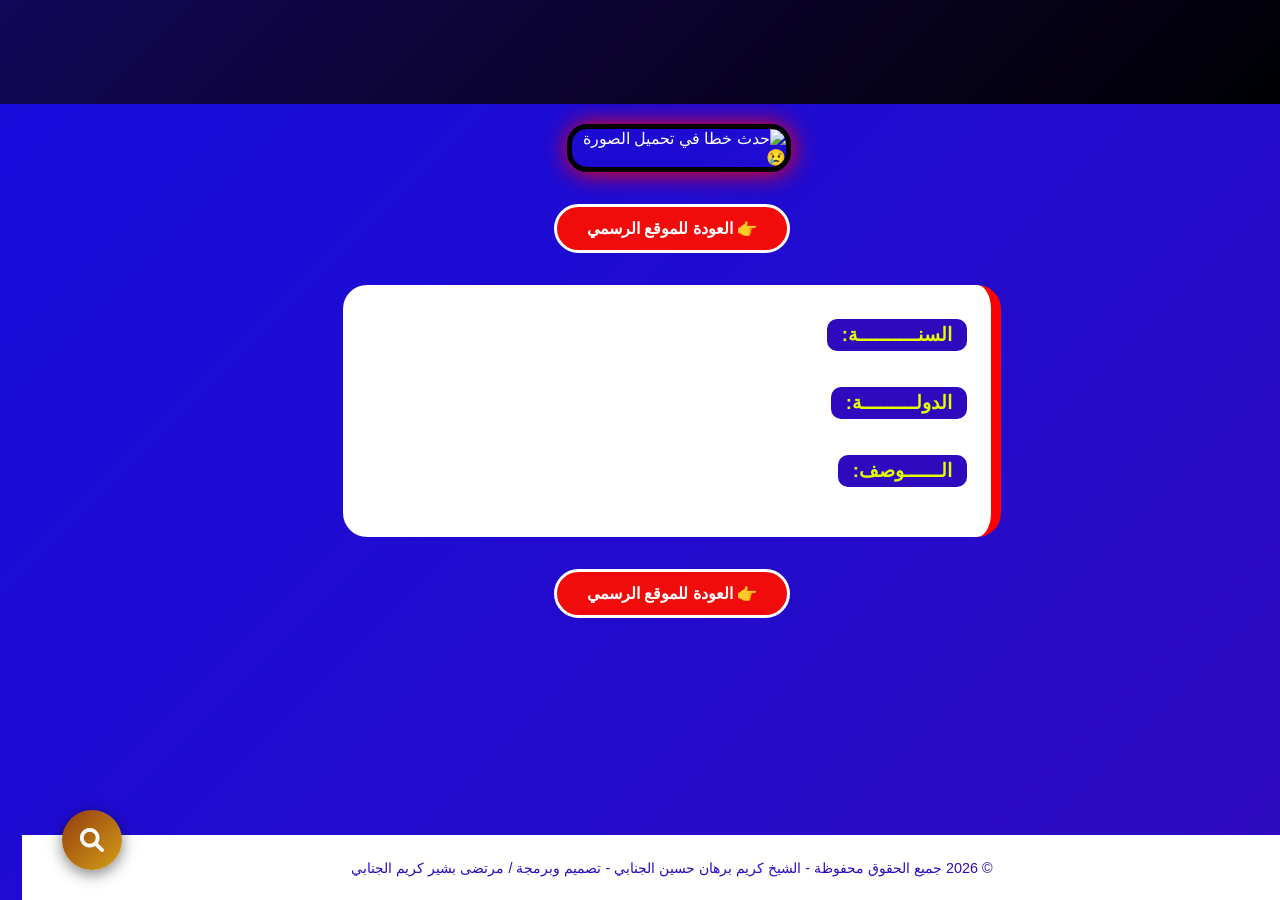
==== kbh_page2.html @ 17665200 "update" ====
<!DOCTYPE html>
<html lang="ar" dir="rtl">
<head>
    <meta charset="UTF-8">
    <meta name="viewport" content="width=device-width, initial-scale=1.0">
    <title>تفاصيل الصورة في موقع الشيخ كريم برهان الجنابي</title>
    <link rel="stylesheet" href="style.css">

    <style>
        body {
            width: 100%;
            background-color: #2e0abf; /* أزرق طوخ */
            color: white;
            font-family: 'Segoe UI', sans-serif;
            display: flex;
            flex-direction: column;
            align-items: center;
            min-height: 100vh;
            margin: 0px;
        }
        header {
        width: 100%;
        background: linear-gradient(135deg, #1104019b, #000000);
        color: rgb(255, 255, 255);
        position: sticky;
        padding: 2rem;
        top: 0;
        z-index: 1000;
        }

        .top-bar {
        display: flex;
        justify-content: space-evenly;
        align-items: center;
        flex-wrap:wrap ;
        }
        header h1 {
        margin: 0;
        font-size: 22px;
        color: #fff700;
        }

        .image-container img {
            margin-top: 20px;
            max-width: 90%;
            height: auto;
            max-height: 50vh; /* لا تتجاوز نصف طول الشاشة */
            border-radius: 20px;
            border:5px solid rgb(0, 0, 0);
            box-shadow: 1px 1px 25px rgb(255, 0, 0);
        }

        .info-box {
            background: white;
            color: #000000;
            width: 90%;
            max-width: 600px;
            padding: 1.5rem;
            border-radius: 1.5rem;
            border-right: 10px solid #ff0000;
        }
        .info-box h3 {
            background: #2e0abf;
            color: #e5ff00;
            display: inline-block;
            padding: 5px 15px;
            border-radius: 10px;
            margin: 10px 0;
        }
        .info-box p {
            margin: 1rem ;
            padding-right: 5rem;
            font-size: 1.1rem;
            text-decoration: none;
            text-align: justify;
            color: #000000;
        }
        .back-btn {
            margin: 2rem 0;
            padding: 12px 30px;
            background-color: #f20b0b;
            color: white;
            text-decoration: none;
            border:3px solid #ffffff;
            border-radius: 50px;
            font-weight: bold;
            transition: 0.3s;
        }
        .back-btn:hover { 
            background-color: #ffffff; 
            color: #2e0abf; 
        }
        footer { 
            width: 100%;
            margin: 0px;
            margin-top: auto; 
            font-size: 0.9rem; 
            color: #2e0abf;
            background-color: #ffffff;
            text-align: center;
        }
    
    </style>
</head>
<body>
<header>

  <div class="top-bar">
    <h2  id="item-title-display" style="color: rgb(255, 255, 0); text-align: center; "></h2>
  </div>

</header>

    <div class="image-container">
        <img id="main-img" src="" alt="حدث خطا في تحميل الصورة 😢">   
    
    </div>


    <a href="index.html" class="back-btn">👉 العودة للموقع الرسمي</a>

    <div class="info-box">
        <h3>السنــــــــــة:</h3> <p id="item-year"></p>
        <h3>الدولـــــــــة:</h3> <p id="item-country"></p>
        <h3>الــــــوصف:</h3> <p id="item-desc"></p>
    </div>

    <a href="index.html" class="back-btn">👉 العودة للموقع الرسمي</a>

    <footer>
  <p>© 2026  جميع الحقوق محفوظة - الشيخ كريم برهان حسين الجنابي -  تصميم وبرمجة / مرتضى بشير كريم الجنابي</p>
    </footer>
    <div class="search-wrapper">
    <div id="searchBox" class="search-box">
        <input type="text" id="searchInput" style="color: #943a0d;" placeholder="اكتب للبحث..." onkeypress="handleSearch(event)">
        <button onclick="executeSearch()" style="background: #943a0d; color: white; border: none; padding: 5px 10px; border-radius: 5px; cursor: pointer;">بحث</button>
    </div>
    <div class="search-floating-btn" onclick="toggleSearch()">
        <i class="fa fa-search"></i>
    </div>
</div>
<link rel="stylesheet" href="https://cdnjs.cloudflare.com/ajax/libs/font-awesome/6.0.0/css/all.min.css">
<script src="js.js"></script>
</body>

</html>
---- style.css ----
body {
      margin: 0;
      font-family: 'Segoe UI', Tahoma, Geneva, Verdana, sans-serif ;
      background: linear-gradient(135deg, #0d0de7ca, #2e0abf);
      overflow-x: hidden;
    }
    html {
    scroll-behavior: smooth;
    }

    /* تنسيق الهيدر بالكامل */
.main-header {
    background: linear-gradient(180deg, #1e00968c 0%, #000000 100%); /* تدرج أزرق ملكي */
    box-shadow: 0 4px 15px rgba(0, 0, 0, 0.3);
    position: sticky; /* يجعله مثبتاً بالأعلى عند التمرير */
    top: 0;
    z-index: 1000;
    border-bottom: 3px solid #943a0d; /* خط ذهبي رفيع لإضافة فخامة */
}

.header-container {
    max-width: 1200px;
    margin: 0 auto;
    display: flex;
    flex-direction: column; /* جعل العناصر فوق بعضها (الاسم ثم الروابط) */
    align-items: center;    /* توسيط كل شيء */
}
/* سيتم تطبيق الإزاحة على أي عنصر يتم الانتقال إليه عبر رابط داخلي */
[id] {
    scroll-margin-top: 140px;
}

/* في حالة الموبايل، بما أن الهيدر قد يتغير ارتفاعه */
@media (max-width: 768px) {
    [id] {
        scroll-margin-top: 110px; /* قيمة تقديرية لارتفاع الهيدر في الموبايل */
    }
}
/* تنسيق اسم الشيخ */
.name-brand h1 {
    color: #ffffff;
    margin: 0;
    font-size: 2.2rem; /* حجم كبير وواضح */
    font-weight: bold;
    text-shadow: 3px 4px 2px rgb(255, 0, 0); /* ظل للنص لزيادة الوضوح */
    letter-spacing: 1px;
}

/* تنسيق شريط الانتقالات */
.navbar {
    display: flex;
    justify-content: center;
    text-align: center;
    gap: 15px;
    margin: 1rem;
    padding: 1px;
}

.navbar a {
    color: #eeff00; /* لون أصفر ذهبي */
    text-decoration: none;
    font-size: 1.05rem;
    font-weight: 500;
    padding: 5px 10px;
    border-radius: 15px;
    background: linear-gradient(135deg, #0d0de7ca, #1a8c7f);
    transition: all 0.3s ease;
}

/* تأثير عند تمرير الماوس فوق الروابط */
.navbar a:hover {
    background-color: rgb(255, 255, 255); /* خلفية بيضاء خفيفة */
    color: #ff0000; /* يتغير اللون للأصفر الذهبي */
    transform: translateY(-2px);
}

/* استجابة الموبايل */
@media (max-width: 768px) {
    .name-brand h1 {
        font-size: 1.6rem;
    }
    .navbar a {
        font-size: 0.9rem;
        padding: 5px 10px;
    }
}

    .hero {
      background-position: center;
      background-size: cover;
      background-repeat: repeat;
      height: 100%;
      width: 100%;
    }
    
    .hero img {
    width: 100%;
    height: 100%;
    display: block;
    }

    .container {
      padding: 30px 20px;
      max-width: 1100px;
      margin: auto;
    }
     
    

/* حركة الشريط */
@keyframes scroll {
    0% { transform: translateX(0); }
    100% { transform: translateX(-50%); } /* سيتم مضاعفة العناصر في JS */
}
/* توقف الحركة عند مرور الماوس */
.carousel-track:hover {
    animation-play-state: paused;
}
  
  /*  card_count */
.carousel-container {
    width: 100%;
    overflow: hidden;
    background: linear-gradient(135deg, #01010fca, #2e0abf);

}
.carousel-track {
    display: flex;
    width: max-content;
    animation: scroll 20s linear infinite; /* تحريك مستمر */
}
.card_count {
    margin: 10px;
    border: 3px solid #ddd;
    border-radius: 1rem;
    text-align: center;
    text-decoration: none; 
    color: rgb(255, 255, 0);
    width: 12rem; /* عرض ثابت يتناسب مع الموبايل والكمبيوتر */
    box-shadow: 0 4px 10px rgb(224, 0, 0);
    transition: transform 0.3s ease;
}

.card_count:hover {
    transform: translateY(-10px);
    border-color: #c2d400;
    box-shadow: 0 8px 16px rgba(0,0,0,0.2);
}

.card_count img {
    margin: 10px;
    width: 150px;
    height: 150px;
    text-align: center;
    object-fit: cover;
    border-radius: 50%; /* جعل الصور دائرية أجمل للمعرض */
}

.card_count p {
    text-decoration: none;
    font-weight: bold;
    font-size: 1.1em;
}



    /*   cards    */

    .cards {
      display: grid;
      grid-template-columns: repeat(auto-fit, minmax(260px, 1fr));
      gap: 20px;
    }

    /*   card    */

    .card {
      background: white;
      padding: 15px;
      text-decoration: none;
      border-radius: 12px;
      box-shadow: 0 4px 10px rgba(0,0,0,0.1);
      transition: transform 0.3s;

    }
    
    .card:hover {
      transform: translateY(-5px);
    }

    .card img {
    width: 100%;
    height: 200px;
    object-fit: cover;
    border-radius: 4px;
    }

    .card_title {
      margin: 10px;
      background: linear-gradient(135deg, #0d0de7ca, #943a0d);
      color: #ffffff;
      text-align: center;
      padding: 20px;
      border-radius: 12px;
      box-shadow: 0 4px 10px rgba(0,0,0,0.1);
      transition: transform 0.3s;
    }
    .card h3 {
      margin-top: 0;
      color: #1e90ff;
    }

    .pdf-link {
      display: inline-block;
      margin-top: 10px;
      padding: 8px 14px;
      background: #1e90ff;
      color: rgb(255, 255, 255);
      border-radius: 6px;
      text-decoration: none;
      font-size: 14px;
    }

    .pdf-link:hover {
      background: #0a3d62;
    }

    /*   nashd    */

    .card_nashd {
      background: white;
      padding: 20px;
      border-radius: 12px;
      box-shadow: 0 4px 10px rgba(0,0,0,0.1);
      transition: transform 0.3s;
    }
      .card_nashd:hover {
      transform: translateY(-5px);
    }
    .card_nashd h3 {
      margin-top: 0;
      color: rgb(26, 140, 127);
    }
        .card_nashd p {
      text-align: justify;
    }

    .card_title_nashd {
      background: linear-gradient(135deg, #0d0de7ca, #1a8c7f);
      color: #f0f0f0;
      text-align: center;
      padding: 20px;
      border-radius: 12px;
      box-shadow: 0 4px 10px rgba(0,0,0,0.1);
      transition: transform 0.3s;
    }
    .nashd-link {
      display: inline-block;
      margin-top: auto;
      padding: 8px 14px;
      background: rgb(26, 140, 127);
      color: rgb(255, 255, 255);
      border-radius: 6px;
      text-decoration: none;
      font-size: 14px;
    }
    .nashd-link:hover {
      background: rgb(12, 65, 59);
    }

    /*   tahkem    */

    .card_tahkem {
      background: white;
      padding: 20px;
      border-radius: 12px;
      box-shadow: 0 4px 10px rgba(0,0,0,0.1);
      transition: transform 0.3s;
    }
      .card_tahkem:hover {
      transform: translateY(-5px);
    }
    .card_tahkem h3 {
      margin-top: 0;
      color: rgb(155, 47, 47);
    }
    .card_tahkem p {
      text-align: justify;
    }

    .card_title_tahkem {
      background: linear-gradient(135deg, #0d0de7ca, #9b2f2f);
      color: #f0f0f0;
      text-align: center;
      padding: 20px;
      border-radius: 12px;
      box-shadow: 0 4px 10px rgba(0,0,0,0.1);
      transition: transform 0.3s;
    }
    .tahkem-link {
      display: inline-block;
      margin-top: auto;
      padding: 8px 14px;
      background: rgb(155, 47, 47);
      color: rgb(255, 255, 255);
      border-radius: 6px;
      text-decoration: none;
      font-size: 14px;
    }
    .tahkem-link:hover {
      background: rgb(72, 25, 25);
    }

    /*   ahdeth    */

    .card_ahdeth {
      background: white;
      padding: 20px;
      border-radius: 12px;
      box-shadow: 0 4px 10px rgba(0,0,0,0.1);
      transition: transform 0.3s;
    }
      .card_ahdeth:hover {
      transform: translateY(-5px);
    }
    .card_ahdeth h3 {
      margin-top: 0;
      color: #ff1e1e;
    }
    .card_ahdeth p {
      text-align: justify;
    }
    .card_title_ahdeth {
      background: linear-gradient(135deg, #0d0de7ca, #ff1e1e);
      color: #ffffff;
      text-align: center;
      padding: 20px;
      border-radius: 12px;
      box-shadow: 0 4px 10px rgba(0,0,0,0.1);
      transition: transform 0.3s;
    }
    .ahdeth-link {
      display: inline-block;
      margin-top: auto;
      padding: 8px 14px;
      background: #ff1e1e;
      color: rgb(255, 255, 255);
      border-radius: 6px;
      text-decoration: none;
      font-size: 14px;
    }
    .ahdeth-link:hover {
      background: #7b1313;

    }
    

    /*  tawasil  */

    .card_tawasil_title {
      background: linear-gradient(135deg, #0d0de7, #000000);
      color: #ffffff;
      text-align: center;
      padding: 20px;
      border-radius: 12px;
      box-shadow: 0 4px 10px rgba(0,0,0,0.1);
      transition: transform 0.3s;
    }
    
.card_tawasil {
    max-width: 800px;
    margin: 0 auto;
    background: linear-gradient(145deg, #1a1a1a, #000000); /* تدرج أسود فخم */
    color: #ffffff;
    padding: 30px;
    border-radius: 20px;
    box-shadow: 0 15px 35px rgba(0,0,0,0.5); /* ظل عميق */
    border: 1px solid rgba(227, 17, 17, 0.1);
}

/* تنسيق كل سطر تواصل */
.contact_item {
    display: flex;
    justify-content: space-between; /* النص يمين والزر يسار */
    align-items: center;
    padding: 15px 0;
    border-bottom: 1px solid rgba(255, 255, 255, 0.1);
    transition: 0.3s;
}

.contact_item:last-child {
    border-bottom: none;
}

.contact_item:hover {
    background: rgba(255, 255, 255, 0.05);
    padding-right: 10px; /* حركة بسيطة عند التمرير */
}

.contact_item h3 {
    margin: 0;
    font-size: 1.1rem;
    font-weight: 500;
    color: #e0e0e0;
}

/* تنسيق الزر (الذي كان pdf-link) ليكون مميزاً */
.pdf-link {
    background: linear-gradient(45deg, #00bcd4, #2e0abf);
    color: white;
    text-decoration: none;
    padding: 8px 20px;
    border-radius: 50px;
    font-size: 0.9rem;
    font-weight: bold;
    transition: all 0.3s ease;
    box-shadow: 0 4px 15px rgba(0, 188, 212, 0.3);
    white-space: nowrap; /* منع انقسام النص */
}

.pdf-link:hover {
    transform: scale(1.1);
    box-shadow: 0 6px 20px rgba(0, 188, 212, 0.5);
    filter: brightness(1.2);
}

/* تأثير الاستجابة للموبايل */
@media (max-width: 600px) {
    .contact_item {
        flex-direction: column; /* تحويل العناصر فوق بعضها في الشاشات الصغيرة */
        gap: 10px;
        text-align: center;
    }
    .contact_item h3 {
        text-align: center;
    }
}

    /*   footer    */

    footer {
      background: #ffffff;
      color: rgb(12, 24, 251);
      text-align: center;
      margin-top: 5px;
      padding:10px;
      width: auto;
    }

    .search-wrapper {
    position: fixed;
    bottom: 30px;
    left: 30px;
    z-index: 9999; /* رقم عالي جداً لضمان الظهور فوق كل شيء */
    display: flex;
    flex-direction: column;
    align-items: flex-start;
    gap: 10px;
}

.search-floating-btn {
    background: linear-gradient(135deg, #943a0d, #d4a017);
    color: white;
    width: 60px;
    height: 60px;
    border-radius: 50%;
    display: flex;
    justify-content: center;
    align-items: center;
    cursor: pointer;
    box-shadow: 0 4px 15px rgba(0,0,0,0.5);
    font-size: 24px;
}

.search-box {
    display: none; /* مخفي */
    background: white;
    padding: 10px;
    border-radius: 10px;
    box-shadow: 0 4px 15px rgba(0,0,0,0.3);
    border: 2px solid #943a0d;
    flex-direction: row;
    gap: 5px;
}

.search-box input {
    border: 1px solid #ccc;
    outline: none;
    padding: 8px;
    direction: rtl;
    width: 150px;
    border-radius: 5px;
}
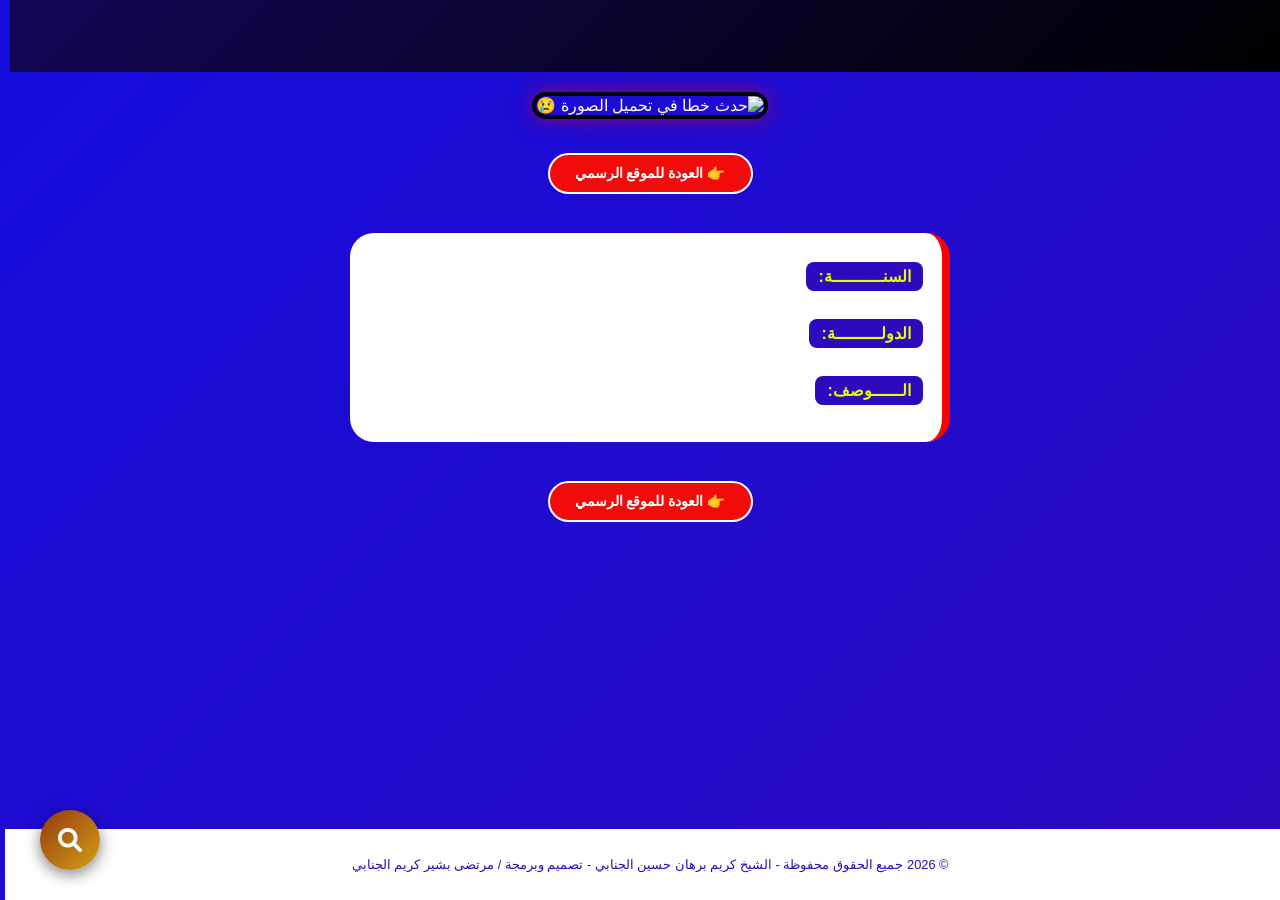
==== commit c5021394: "update" ====
--- a/kbh_page2.html
+++ b/kbh_page2.html
@@ -8,98 +8,114 @@
 
     <style>
         body {
-            width: 100%;
-            background-color: #2e0abf; /* أزرق طوخ */
-            color: white;
-            font-family: 'Segoe UI', sans-serif;
-            display: flex;
-            flex-direction: column;
-            align-items: center;
-            min-height: 100vh;
-            margin: 0px;
+width: 100%;
+        background-color: #2e0abf;
+        color: white;
+        font-family: 'Segoe UI', sans-serif;
+        display: flex;
+        flex-direction: column;
+        align-items: center;
+        min-height: 100vh;
+        margin: 0;
+        overflow-x: hidden; /* يمنع التزحلق الجانبي في الموبايل */
         }
         header {
-        width: 100%;
+width: 100%;
         background: linear-gradient(135deg, #1104019b, #000000);
-        color: rgb(255, 255, 255);
+        color: white;
         position: sticky;
-        padding: 2rem;
+        padding: 1rem 0; /* تقليل البادينج العلوي */
         top: 0;
         z-index: 1000;
         }
 
         .top-bar {
-        display: flex;
-        justify-content: space-evenly;
+display: flex;
+        justify-content: center;
         align-items: center;
-        flex-wrap:wrap ;
+        padding: 0 10px;
         }
         header h1 {
-        margin: 0;
-        font-size: 22px;
+margin: 0;
+        font-size: 1.2rem;
         color: #fff700;
+        text-align: center;
         }
-
+.image-container {
+        width: 100%;
+        display: flex;
+        justify-content: center;
+        padding: 10px;
+    }
         .image-container img {
-            margin-top: 20px;
-            max-width: 90%;
-            height: auto;
-            max-height: 50vh; /* لا تتجاوز نصف طول الشاشة */
-            border-radius: 20px;
-            border:5px solid rgb(0, 0, 0);
-            box-shadow: 1px 1px 25px rgb(255, 0, 0);
+    margin-top: 10px;
+        max-width: 95%; /* تكبير الصورة قليلاً للموبايل */
+        height: auto;
+        max-height: 60vh; 
+        border-radius: 15px;
+        border: 4px solid rgb(0, 0, 0);
+        box-shadow: 0px 0px 20px rgba(255, 0, 0, 0.5);
         }
 
         .info-box {
-            background: white;
-            color: #000000;
-            width: 90%;
-            max-width: 600px;
-            padding: 1.5rem;
-            border-radius: 1.5rem;
-            border-right: 10px solid #ff0000;
+background: white;
+        color: #000000;
+        width: 90%;
+        max-width: 600px;
+        padding: 1.2rem;
+        border-radius: 1.5rem;
+        border-right: 8px solid #ff0000;
+        box-sizing: border-box; /* لضمان حساب المقاسات بشكل صحيح */
+        margin: 15px 0;
         }
         .info-box h3 {
-            background: #2e0abf;
-            color: #e5ff00;
-            display: inline-block;
-            padding: 5px 15px;
-            border-radius: 10px;
-            margin: 10px 0;
+ background: #2e0abf;
+        color: #e5ff00;
+        display: inline-block;
+        padding: 5px 12px;
+        border-radius: 8px;
+        margin: 10px 0;
+        font-size: 1rem;
         }
         .info-box p {
-            margin: 1rem ;
-            padding-right: 5rem;
-            font-size: 1.1rem;
-            text-decoration: none;
-            text-align: justify;
-            color: #000000;
+margin: 0.5rem 0;
+        padding-right: 10px; /* تقليل المسافة هنا ضروري للموبايل */
+        font-size: 1rem;
+        text-align: justify;
+        color: #000000;
+        line-height: 1.6;
         }
         .back-btn {
-            margin: 2rem 0;
-            padding: 12px 30px;
-            background-color: #f20b0b;
-            color: white;
-            text-decoration: none;
-            border:3px solid #ffffff;
-            border-radius: 50px;
-            font-weight: bold;
-            transition: 0.3s;
+  margin: 1.5rem 0;
+        padding: 10px 25px;
+        background-color: #f20b0b;
+        color: white;
+        text-decoration: none;
+        border: 2px solid #ffffff;
+        border-radius: 50px;
+        font-weight: bold;
+        font-size: 0.9rem;
+        transition: 0.3s;
         }
         .back-btn:hover { 
             background-color: #ffffff; 
             color: #2e0abf; 
         }
         footer { 
-            width: 100%;
-            margin: 0px;
-            margin-top: auto; 
-            font-size: 0.9rem; 
-            color: #2e0abf;
-            background-color: #ffffff;
-            text-align: center;
+ width: 100%;
+        padding: 15px 5px;
+        margin-top: auto; 
+        font-size: 0.8rem; 
+        color: #2e0abf;
+        background-color: #ffffff;
+        text-align: center;
         }
-    
+    /* تعديلات خاصة للموبايل فقط */
+    @media (max-width: 600px) {
+        header h1 { font-size: 1rem; }
+        .info-box { width: 95%; }
+        .info-box p { padding-right: 5px; } /* إلغاء الـ 5rem اللي كانت مخربة التصميم */
+        .back-btn { width: 80%; text-align: center; }
     </style>
 </head>
 <body>
--- a/style.css
+++ b/style.css
@@ -123,14 +123,17 @@
     width: 100%;
     overflow: hidden;
     background: linear-gradient(135deg, #01010fca, #2e0abf);
-
+    direction: ltr; /* لتسهيل حسابات الاتجاه يمين/يسار */
 }
 .carousel-track {
     display: flex;
     width: max-content;
-    animation: scroll 20s linear infinite; /* تحريك مستمر */
+
+    
+    animation: scroll 70s linear infinite; /* تحريك مستمر */
 }
 .card_count {
+    flex-shrink: 0;
     margin: 10px;
     border: 3px solid #ddd;
     border-radius: 1rem;
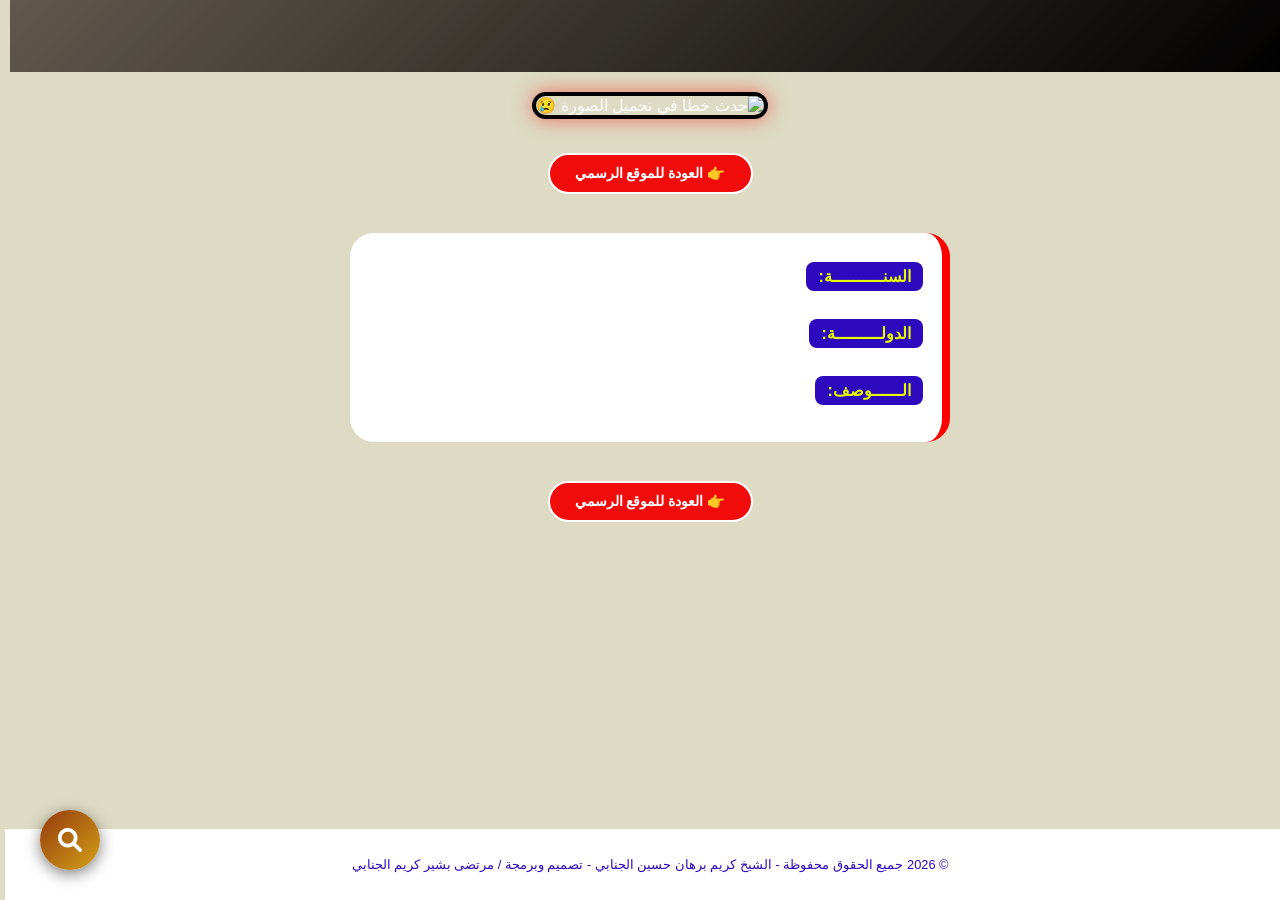
==== commit 7d96fab4: "update" ====
--- a/kbh_page2.html
+++ b/kbh_page2.html
@@ -9,7 +9,7 @@
     <style>
         body {
 width: 100%;
-        background-color: #2e0abf;
+        background-color: #dddbc3;
         color: white;
         font-family: 'Segoe UI', sans-serif;
         display: flex;
@@ -116,7 +116,8 @@
         .info-box { width: 95%; }
         .info-box p { padding-right: 5px; } /* إلغاء الـ 5rem اللي كانت مخربة التصميم */
         .back-btn { width: 80%; text-align: center; }
-    </style>
+    }
+        </style>
 </head>
 <body>
 <header>
--- a/style.css
+++ b/style.css
@@ -2,7 +2,7 @@
     body {
       margin: 0;
       font-family: 'Segoe UI', Tahoma, Geneva, Verdana, sans-serif ;
-      background: linear-gradient(135deg, #0d0de7ca, #2e0abf);
+      background: #dddbc3;
       overflow-x: hidden;
     }
     html {
@@ -11,7 +11,7 @@
 
     /* تنسيق الهيدر بالكامل */
 .main-header {
-    background: linear-gradient(180deg, #1e00968c 0%, #000000 100%); /* تدرج أزرق ملكي */
+    background: linear-gradient(180deg, #1e009600 0%, #000000 100%); /* تدرج أزرق ملكي */
     box-shadow: 0 4px 15px rgba(0, 0, 0, 0.3);
     position: sticky; /* يجعله مثبتاً بالأعلى عند التمرير */
     top: 0;
@@ -95,17 +95,50 @@
     }
     
     .hero img {
+    max-width: 100%;
+    height: auto;
+    display: block;
+    }
+/* تأكد أن الصور لا تخرج عن إطار الشاشة أبداً */
+img {
+    max-width: 100%;
+    height: auto;
+}
+
+/* تعديل الحاويات لتكون مرنة */
+.container {
     width: 100%;
-    height: 100%;
-    display: block;
-    }
-
-    .container {
-      padding: 30px 20px;
-      max-width: 1100px;
-      margin: auto;
-    }
-     
+    box-sizing: border-box; /* لضمان أن البادينج لا يزيد من عرض العنصر */
+    padding: 15px; /* تقليل الحواف في الموبايل */
+}
+
+/* تعديل الهيدر ليناسب الشاشات الصغيرة */
+@media (max-width: 768px) {
+    .header-container {
+        width: 100%;
+        padding: 10px;
+    }
+    
+    .navbar {
+        flex-wrap: wrap; /* لجعل الأزرار تنزل تحت بعضها إذا ضاقت الشاشة */
+        gap: 8px;
+        justify-content: center;
+    }
+
+    .navbar a {
+        font-size: 0.85rem;
+        padding: 8px 12px; /* تكبير منطقة الضغط للإصبع */
+    }
+
+    /* جعل الكروت تأخذ عرضاً مناسباً في الموبايل */
+    .cards {
+        grid-template-columns: 1fr; /* كارت واحد في كل سطر للموبايل */
+    }
+    
+    .card_count {
+        width: 10rem; /* تصغير الكروت الدوارة قليلاً */
+    }
+}
     
 
 /* حركة الشريط */
@@ -122,7 +155,7 @@
 .carousel-container {
     width: 100%;
     overflow: hidden;
-    background: linear-gradient(135deg, #01010fca, #2e0abf);
+    background: #dddbc3;
     direction: ltr; /* لتسهيل حسابات الاتجاه يمين/يسار */
 }
 .carousel-track {
@@ -137,9 +170,10 @@
     margin: 10px;
     border: 3px solid #ddd;
     border-radius: 1rem;
+    background: linear-gradient(135deg, #0d0de7ca, #1a8c7f);
     text-align: center;
     text-decoration: none; 
-    color: rgb(255, 255, 0);
+    color: rgb(255, 255, 255);
     width: 12rem; /* عرض ثابت يتناسب مع الموبايل والكمبيوتر */
     box-shadow: 0 4px 10px rgb(224, 0, 0);
     transition: transform 0.3s ease;
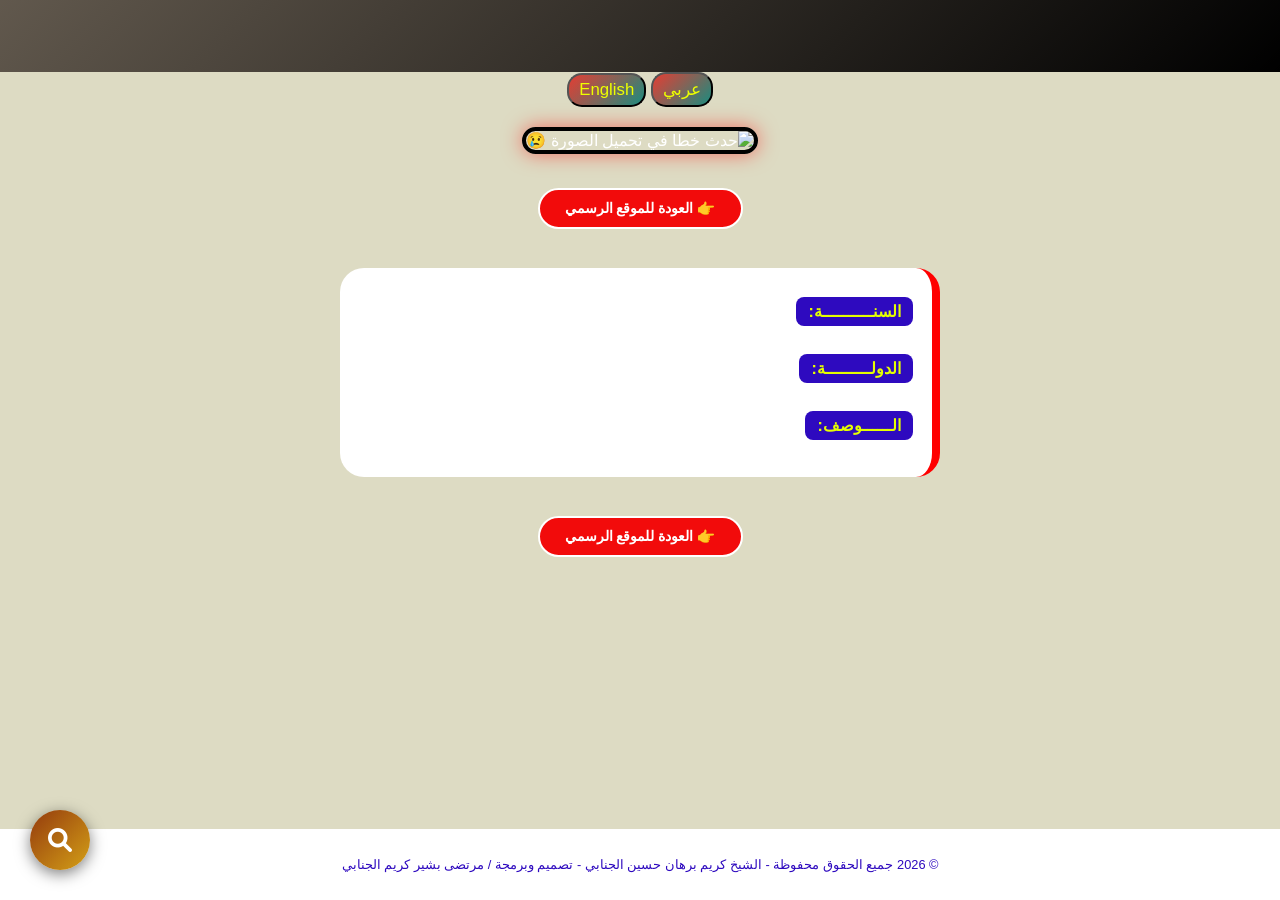
==== commit 701c8a49: "updet" ====
--- a/kbh_page2.html
+++ b/kbh_page2.html
@@ -30,7 +30,7 @@
         }
 
         .top-bar {
-display: flex;
+        display: flex;
         justify-content: center;
         align-items: center;
         padding: 0 10px;
@@ -127,6 +127,10 @@
   </div>
 
 </header>
+<div class="lang-switch">
+  <button onclick="setLang('ar')" class="lang-btn">عربي</button>
+  <button onclick="setLang('en')" class="lang-btn">English</button>
+</div>
 
     <div class="image-container">
         <img id="main-img" src="" alt="حدث خطا في تحميل الصورة 😢">   
@@ -158,6 +162,36 @@
 </div>
 <link rel="stylesheet" href="https://cdnjs.cloudflare.com/ajax/libs/font-awesome/6.0.0/css/all.min.css">
 <script src="js.js"></script>
+<!-- Google Translate Hidden -->
+<div id="google_translate_element" style="display:none;"></div>
+<script>
+function setLang(lang) {
+  const waitForTranslate = setInterval(() => {
+    const select = document.querySelector(".goog-te-combo");
+
+    if (select) {
+      clearInterval(waitForTranslate);
+
+      select.value = lang;
+      select.dispatchEvent(new Event("change"));
+
+      document.documentElement.lang = lang;
+      document.documentElement.dir = lang === "ar" ? "rtl" : "ltr";
+    }
+  }, 300);
+}
+
+function googleTranslateElementInit() {
+  new google.translate.TranslateElement({
+    pageLanguage: 'ar',
+    includedLanguages: 'ar,en',
+    autoDisplay: false
+  }, 'google_translate_element');
+}
+</script>
+
+<script src="https://translate.google.com/translate_a/element.js?cb=googleTranslateElementInit"></script>
+
 </body>
 
 </html>
--- a/style.css
+++ b/style.css
@@ -1,27 +1,61 @@
 
+    * {
+    box-sizing: border-box;
+}
     body {
       margin: 0;
+      padding: 0;
       font-family: 'Segoe UI', Tahoma, Geneva, Verdana, sans-serif ;
       background: #dddbc3;
       overflow-x: hidden;
+      width: 100%;
+    position: relative;
     }
     html {
+      margin: 0;
+      padding: 0;
+      width: 100%;
     scroll-behavior: smooth;
     }
 
-    /* تنسيق الهيدر بالكامل */
+  
+.lang-btn {
+  z-index: 9999;
+  cursor: pointer;
+  color: #eeff00; /* لون أصفر ذهبي */
+    text-decoration: none;
+    font-size: 1.05rem;
+    font-weight: 500;
+    padding: 5px 10px;
+    border-radius: 15px;
+    background: linear-gradient(135deg, #e7140dca, #1a8c7f);
+    transition: all 0.3s ease;
+}
+.lang-btn:hover {
+    color: #ff0000; /* يتغير اللون للأصفر الذهبي */
+    transform: translateY(-2px);
+}
+  /* تنسيق الهيدر بالكامل */
 .main-header {
-    background: linear-gradient(180deg, #1e009600 0%, #000000 100%); /* تدرج أزرق ملكي */
+      background: linear-gradient(135deg, #0d0de7ae, #943a0d);
     box-shadow: 0 4px 15px rgba(0, 0, 0, 0.3);
     position: sticky; /* يجعله مثبتاً بالأعلى عند التمرير */
+    position:-webkit-sticky; /* مهم لبعض أجهزة الموبايل */
     top: 0;
     z-index: 1000;
     border-bottom: 3px solid #943a0d; /* خط ذهبي رفيع لإضافة فخامة */
 }
-
+/* هذا يتفعل عند التثبيت */
+.main-header.fixed {
+    position: fixed;
+    top: 0;
+    left: 0;
+    width: 100%;
+}
 .header-container {
-    max-width: 1200px;
+    max-width: 100%;
     margin: 0 auto;
+    overflow: visible;
     display: flex;
     flex-direction: column; /* جعل العناصر فوق بعضها (الاسم ثم الروابط) */
     align-items: center;    /* توسيط كل شيء */
@@ -31,21 +65,6 @@
     scroll-margin-top: 140px;
 }
 
-/* في حالة الموبايل، بما أن الهيدر قد يتغير ارتفاعه */
-@media (max-width: 768px) {
-    [id] {
-        scroll-margin-top: 110px; /* قيمة تقديرية لارتفاع الهيدر في الموبايل */
-    }
-}
-/* تنسيق اسم الشيخ */
-.name-brand h1 {
-    color: #ffffff;
-    margin: 0;
-    font-size: 2.2rem; /* حجم كبير وواضح */
-    font-weight: bold;
-    text-shadow: 3px 4px 2px rgb(255, 0, 0); /* ظل للنص لزيادة الوضوح */
-    letter-spacing: 1px;
-}
 
 /* تنسيق شريط الانتقالات */
 .navbar {
@@ -64,39 +83,29 @@
     font-weight: 500;
     padding: 5px 10px;
     border-radius: 15px;
-    background: linear-gradient(135deg, #0d0de7ca, #1a8c7f);
+    background: linear-gradient(135deg, #e7140dca, #1a8c7f);
     transition: all 0.3s ease;
 }
 
 /* تأثير عند تمرير الماوس فوق الروابط */
 .navbar a:hover {
-    background-color: rgb(255, 255, 255); /* خلفية بيضاء خفيفة */
     color: #ff0000; /* يتغير اللون للأصفر الذهبي */
     transform: translateY(-2px);
 }
 
-/* استجابة الموبايل */
-@media (max-width: 768px) {
-    .name-brand h1 {
-        font-size: 1.6rem;
-    }
-    .navbar a {
-        font-size: 0.9rem;
-        padding: 5px 10px;
-    }
-}
+
 
     .hero {
       background-position: center;
       background-size: cover;
       background-repeat: repeat;
-      height: 100%;
+      height: auto;
       width: 100%;
+      display: contents;
+      max-width: 100%;
     }
     
     .hero img {
-    max-width: 100%;
-    height: auto;
     display: block;
     }
 /* تأكد أن الصور لا تخرج عن إطار الشاشة أبداً */
@@ -107,60 +116,99 @@
 
 /* تعديل الحاويات لتكون مرنة */
 .container {
-    width: 100%;
+    padding: 20px;
+    max-width: 100%;
+    margin: auto;
+    overflow: hidden;
     box-sizing: border-box; /* لضمان أن البادينج لا يزيد من عرض العنصر */
-    padding: 15px; /* تقليل الحواف في الموبايل */
-}
-
-/* تعديل الهيدر ليناسب الشاشات الصغيرة */
+}
+/* *****************************************  */
 @media (max-width: 768px) {
+    
+    /* منع أي تمدد جانبي وضمان احتواء العناصر */
+    html, body {
+        overflow-x: hidden;
+        width: 100%;
+    }
+
+    /* الهيدر والعنوان */
     .header-container {
         width: 100%;
         padding: 10px;
     }
     
+    .name-brand h1 {
+        font-size: 1.4rem; 
+        text-align: center;
+    }
+
+    /* شريط التنقل - حل مشكلة الفراغ الجانبي */
     .navbar {
-        flex-wrap: wrap; /* لجعل الأزرار تنزل تحت بعضها إذا ضاقت الشاشة */
+        display: flex;
+        justify-content: center;
         gap: 8px;
-        justify-content: center;
-    }
-
+        margin: 10px 5px;
+    }
+    
     .navbar a {
         font-size: 0.85rem;
-        padding: 8px 12px; /* تكبير منطقة الضغط للإصبع */
-    }
-
-    /* جعل الكروت تأخذ عرضاً مناسباً في الموبايل */
+        padding: 8px 12px;
+        flex: 0 1 auto; /* لمنع الأزرار من كسر التنسيق */
+    }
+
+    /* الكروت الرئيسية */
     .cards {
-        grid-template-columns: 1fr; /* كارت واحد في كل سطر للموبايل */
-    }
-    
+        grid-template-columns: 1fr; /* كرت واحد فقط في السطر */
+        gap: 15px;
+    }
+    
+    /* الشريط الدوار (Carousel) */
     .card_count {
-        width: 10rem; /* تصغير الكروت الدوارة قليلاً */
-    }
-}
-    
-
-/* حركة الشريط */
+        width: 140px; /* تقليل العرض ليناسب الشاشات الصغيرة */
+    }
+
+    /* إزاحة السكرول عند الضغط على الروابط */
+    [id] {
+        scroll-margin-top: 110px;
+    }
+
+    /* قسم اتصل بنا للشاشات الصغيرة جداً */
+    .contact_item {
+        flex-direction: column;
+        gap: 10px;
+        text-align: center;
+    }
+
+    .contact_item h3 {
+        text-align: center;
+    }
+}
+
+/* --- حركة الشريط (تعمل للكمبيوتر والموبايل) --- */
 @keyframes scroll {
     0% { transform: translateX(0); }
-    100% { transform: translateX(-50%); } /* سيتم مضاعفة العناصر في JS */
-}
-/* توقف الحركة عند مرور الماوس */
+    100% { transform: translateX(-50%); }
+}
+
 .carousel-track:hover {
     animation-play-state: paused;
 }
-  
+/* ********************************************  */
+
+ 
+
   /*  card_count */
 .carousel-container {
     width: 100%;
     overflow: hidden;
+    position: relative;
     background: #dddbc3;
     direction: ltr; /* لتسهيل حسابات الاتجاه يمين/يسار */
 }
 .carousel-track {
     display: flex;
     width: max-content;
+    animation: scroll 30s linear infinite; /* تأكد أن كلمة scroll تطابق اسم الـ keyframes */
 
     
     animation: scroll 70s linear infinite; /* تحريك مستمر */
@@ -170,7 +218,7 @@
     margin: 10px;
     border: 3px solid #ddd;
     border-radius: 1rem;
-    background: linear-gradient(135deg, #0d0de7ca, #1a8c7f);
+    background: linear-gradient(135deg, #0d0de7, #1a8c7f);
     text-align: center;
     text-decoration: none; 
     color: rgb(255, 255, 255);
@@ -462,17 +510,7 @@
     filter: brightness(1.2);
 }
 
-/* تأثير الاستجابة للموبايل */
-@media (max-width: 600px) {
-    .contact_item {
-        flex-direction: column; /* تحويل العناصر فوق بعضها في الشاشات الصغيرة */
-        gap: 10px;
-        text-align: center;
-    }
-    .contact_item h3 {
-        text-align: center;
-    }
-}
+
 
     /*   footer    */
 
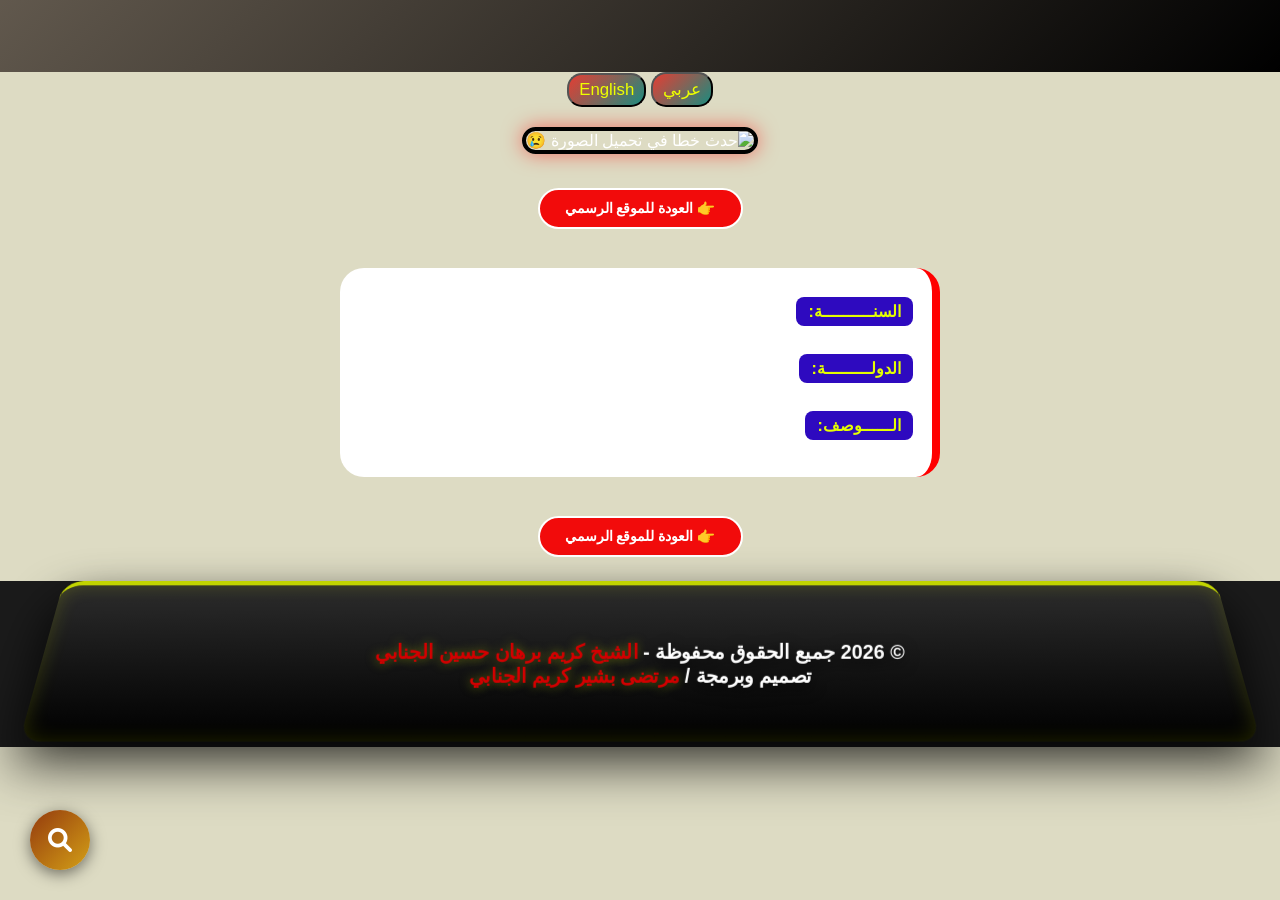
==== commit 23439108: "updet" ====
--- a/kbh_page2.html
+++ b/kbh_page2.html
@@ -35,20 +35,23 @@
         align-items: center;
         padding: 0 10px;
         }
+        .top-bar h2 {
+            color: rgb(255, 255, 0); text-align: center;
+        }
         header h1 {
-margin: 0;
+        margin: 0;
         font-size: 1.2rem;
         color: #fff700;
         text-align: center;
         }
-.image-container {
+        .image-container {
         width: 100%;
         display: flex;
         justify-content: center;
         padding: 10px;
-    }
+        }
         .image-container img {
-    margin-top: 10px;
+        margin-top: 10px;
         max-width: 95%; /* تكبير الصورة قليلاً للموبايل */
         height: auto;
         max-height: 60vh; 
@@ -58,7 +61,7 @@
         }
 
         .info-box {
-background: white;
+        background: white;
         color: #000000;
         width: 90%;
         max-width: 600px;
@@ -69,7 +72,7 @@
         margin: 15px 0;
         }
         .info-box h3 {
- background: #2e0abf;
+        background: #2e0abf;
         color: #e5ff00;
         display: inline-block;
         padding: 5px 12px;
@@ -78,7 +81,7 @@
         font-size: 1rem;
         }
         .info-box p {
-margin: 0.5rem 0;
+        margin: 0.5rem 0;
         padding-right: 10px; /* تقليل المسافة هنا ضروري للموبايل */
         font-size: 1rem;
         text-align: justify;
@@ -86,7 +89,7 @@
         line-height: 1.6;
         }
         .back-btn {
-  margin: 1.5rem 0;
+        margin: 1.5rem 0;
         padding: 10px 25px;
         background-color: #f20b0b;
         color: white;
@@ -101,15 +104,64 @@
             background-color: #ffffff; 
             color: #2e0abf; 
         }
-        footer { 
- width: 100%;
-        padding: 15px 5px;
-        margin-top: auto; 
-        font-size: 0.8rem; 
-        color: #2e0abf;
-        background-color: #ffffff;
-        text-align: center;
-        }
+  footer {
+    width: 100%;
+    position: relative;
+    padding: 60px 20px;
+    background: #1a1a1a;
+    text-align: center;
+    /* تهيئة المنظور الـ 3D */
+    perspective: 1000px; 
+    overflow: visible; /* مهم لظهور البروز */
+}
+
+footer::before {
+    content: "";
+    position: absolute;
+    top: 0;
+    left: 5%;
+    width: 90%;
+    height: 100%;
+    background: linear-gradient(to bottom, #2c2c2c, #000000);
+    /* إمالة الخلفية لتبدو كقاعدة 3D */
+    transform: rotateX(25deg);
+    transform-origin: top;
+    border-top: 5px solid #c2d400;
+    box-shadow: 0 20px 50px rgba(0,0,0,0.8), 
+                inset 0 0 20px rgba(194, 212, 0, 0.2);
+    border-radius: 20px;
+    z-index: 1;
+}
+
+footer p {
+    position: relative;
+    z-index: 2; /* ليكون النص فوق القاعدة الـ 3D */
+    margin: 0;
+    color: #fff;
+    font-size: 1.2rem;
+    font-weight: bold;
+    /* جعل النص يبدو وكأنه مرتفع عن القاعدة */
+    text-shadow: 0 5px 15px rgba(0,0,0,0.9);
+    transform: translateZ(30px); /* رفع النص في الفضاء */
+}
+
+footer p span {
+    color: #d40000;
+    text-shadow: 0 0 10px rgba(194, 212, 0, 0.5);
+}
+
+/* تأثير الحركة عند التمرير أو وضع الماوس */
+footer:hover::before {
+    transform: rotateX(15deg); /* ينخفض قليلاً عند اللمس */
+    transition: 0.6s cubic-bezier(0.4, 0, 0.2, 1);
+    border-top-color: #f80d0d;
+}
+
+footer:hover p {
+    transform: translateZ(50px); /* يبرز النص للأمام أكثر عند الحوم عليه */
+    transition: 0.6s;
+}
+
     /* تعديلات خاصة للموبايل فقط */
     @media (max-width: 600px) {
         header h1 { font-size: 1rem; }
@@ -123,7 +175,7 @@
 <header>
 
   <div class="top-bar">
-    <h2  id="item-title-display" style="color: rgb(255, 255, 0); text-align: center; "></h2>
+    <h2  id="item-title-display"></h2>
   </div>
 
 </header>
@@ -148,9 +200,13 @@
 
     <a href="index.html" class="back-btn">👉 العودة للموقع الرسمي</a>
 
-    <footer>
-  <p>© 2026  جميع الحقوق محفوظة - الشيخ كريم برهان حسين الجنابي -  تصميم وبرمجة / مرتضى بشير كريم الجنابي</p>
-    </footer>
+ <footer>
+  <p>
+    © 2026 جميع الحقوق محفوظة - 
+    <span>الشيخ كريم برهان حسين الجنابي</span> <br> 
+    تصميم وبرمجة / <span>مرتضى بشير كريم الجنابي</span>
+  </p>
+</footer>
     <div class="search-wrapper">
     <div id="searchBox" class="search-box">
         <input type="text" id="searchInput" style="color: #943a0d;" placeholder="اكتب للبحث..." onkeypress="handleSearch(event)">
@@ -161,7 +217,6 @@
     </div>
 </div>
 <link rel="stylesheet" href="https://cdnjs.cloudflare.com/ajax/libs/font-awesome/6.0.0/css/all.min.css">
-<script src="js.js"></script>
 <!-- Google Translate Hidden -->
 <div id="google_translate_element" style="display:none;"></div>
 <script>
@@ -191,7 +246,7 @@
 </script>
 
 <script src="https://translate.google.com/translate_a/element.js?cb=googleTranslateElementInit"></script>
-
+<script src="js.js"></script>
 </body>
 
 </html>
--- a/style.css
+++ b/style.css
@@ -37,7 +37,8 @@
 }
   /* تنسيق الهيدر بالكامل */
 .main-header {
-      background: linear-gradient(135deg, #0d0de7ae, #943a0d);
+  
+    background: linear-gradient(135deg, #943a0d, #00000033);
     box-shadow: 0 4px 15px rgba(0, 0, 0, 0.3);
     position: sticky; /* يجعله مثبتاً بالأعلى عند التمرير */
     position:-webkit-sticky; /* مهم لبعض أجهزة الموبايل */
@@ -53,6 +54,7 @@
     width: 100%;
 }
 .header-container {
+
     max-width: 100%;
     margin: 0 auto;
     overflow: visible;
@@ -74,17 +76,20 @@
     gap: 15px;
     margin: 1rem;
     padding: 1px;
+    flex-wrap:wrap;
 }
 
 .navbar a {
     color: #eeff00; /* لون أصفر ذهبي */
     text-decoration: none;
-    font-size: 1.05rem;
+    font-size: clamp(0.8rem, 3vw, 1.05rem); /* صغير في الموبايل وكبير بالحاسوب */
     font-weight: 500;
     padding: 5px 10px;
     border-radius: 15px;
     background: linear-gradient(135deg, #e7140dca, #1a8c7f);
     transition: all 0.3s ease;
+    white-space: nowrap;
+    flex-shrink: 0;
 }
 
 /* تأثير عند تمرير الماوس فوق الروابط */
@@ -95,19 +100,25 @@
 
 
 
-    .hero {
-      background-position: center;
-      background-size: cover;
-      background-repeat: repeat;
-      height: auto;
-      width: 100%;
-      display: contents;
-      max-width: 100%;
-    }
-    
-    .hero img {
-    display: block;
-    }
+/* كلاس مساعد لإضافة نعومة عند الضغط على الأزرار فقط */
+.smooth-transition {
+    transition: transform 0.5s ease-out !important;
+}
+
+
+.hero {
+  background-position: center;
+  background-size: cover;
+  background-repeat: repeat;
+  height: auto;
+  width: 100%;
+  display: contents;
+  max-width: 100%;
+}
+
+.hero img {
+display: block;
+}
 /* تأكد أن الصور لا تخرج عن إطار الشاشة أبداً */
 img {
     max-width: 100%;
@@ -116,7 +127,6 @@
 
 /* تعديل الحاويات لتكون مرنة */
 .container {
-    padding: 20px;
     max-width: 100%;
     margin: auto;
     overflow: hidden;
@@ -190,12 +200,6 @@
     100% { transform: translateX(-50%); }
 }
 
-.carousel-track:hover {
-    animation-play-state: paused;
-}
-/* ********************************************  */
-
- 
 
   /*  card_count */
 .carousel-container {
@@ -203,52 +207,62 @@
     overflow: hidden;
     position: relative;
     background: #dddbc3;
-    direction: ltr; /* لتسهيل حسابات الاتجاه يمين/يسار */
-}
+    direction:ltr; /* لتسهيل حسابات الاتجاه يمين/يسار */
+}
+
 .carousel-track {
     display: flex;
     width: max-content;
-    animation: scroll 30s linear infinite; /* تأكد أن كلمة scroll تطابق اسم الـ keyframes */
-
-    
-    animation: scroll 70s linear infinite; /* تحريك مستمر */
+    cursor: grab; /* يغير شكل الماوس ليد ممسكة */
+    user-select: none; /* منع تحديد النصوص/الصور أثناء السحب */
+    will-change: none; /* تحسين الأداء */
+}
+
+.carousel-track:active {
+    cursor: grabbing; /* شكل اليد عند الضغط والسحب */
 }
 .card_count {
+    height: 300px; /* ارتفاع ثابت لجميع الكروت */
+    width: auto;   /* العرض يتمدد حسب محتوى الصورة */
+    min-width: 14rem; 
+    display: flex;
+    flex-direction: column; /* ترتيب العناصر عمودياً (صورة ثم نص) */
+    align-items: center;    /* توسيط العناصر أفقياً */
+    justify-content: center; /* توسيط العناصر عمودياً داخل الارتفاع الثابت */
     flex-shrink: 0;
     margin: 10px;
-    border: 3px solid #ddd;
-    border-radius: 1rem;
-    background: linear-gradient(135deg, #0d0de7, #1a8c7f);
-    text-align: center;
+    border-radius: 2rem;
     text-decoration: none; 
-    color: rgb(255, 255, 255);
-    width: 12rem; /* عرض ثابت يتناسب مع الموبايل والكمبيوتر */
-    box-shadow: 0 4px 10px rgb(224, 0, 0);
     transition: transform 0.3s ease;
-}
-
+    overflow: hidden;
+    padding: 10px; /* مسافة داخلية لحماية الصورة من لمس الإطار */
+}
+
+.card_count img {
+    /* هذا الجزء يضمن أن الصورة ستتوسط الكرت وتصغر إذا كانت كبيرة */
+    max-width: 100%; 
+    max-height: 70%; /* ترك مساحة للنص بالأسفل */
+    width: auto;
+    height: auto;
+    object-fit: contain; /* عرض الصورة كاملة بدون قص */
+    box-shadow: 0 4px 10px rgba(0, 0, 0, 0.3);
+    border-radius: 20px;
+    margin-bottom: 10px; /* مسافة بين الصورة والنص */
+}
+
+.card_count p {
+    margin: 0;
+    text-decoration: none;
+    font-weight: bold;
+    font-size: 1.1em;
+    color: #f80d0d;
+    /* يضمن بقاء النص في الأسفل دائماً */
+}
 .card_count:hover {
     transform: translateY(-10px);
     border-color: #c2d400;
     box-shadow: 0 8px 16px rgba(0,0,0,0.2);
 }
-
-.card_count img {
-    margin: 10px;
-    width: 150px;
-    height: 150px;
-    text-align: center;
-    object-fit: cover;
-    border-radius: 50%; /* جعل الصور دائرية أجمل للمعرض */
-}
-
-.card_count p {
-    text-decoration: none;
-    font-weight: bold;
-    font-size: 1.1em;
-}
-
-
 
     /*   cards    */
 
@@ -513,17 +527,64 @@
 
 
     /*   footer    */
-
-    footer {
-      background: #ffffff;
-      color: rgb(12, 24, 251);
-      text-align: center;
-      margin-top: 5px;
-      padding:10px;
-      width: auto;
-    }
-
-    .search-wrapper {
+footer {
+    position: relative;
+    padding: 60px 20px;
+    background: #1a1a1a;
+    text-align: center;
+    /* تهيئة المنظور الـ 3D */
+    perspective: 1000px; 
+    overflow: visible; /* مهم لظهور البروز */
+}
+
+footer::before {
+    content: "";
+    position: absolute;
+    top: 0;
+    left: 5%;
+    width: 90%;
+    height: 100%;
+    background: linear-gradient(to bottom, #2c2c2c, #000000);
+    /* إمالة الخلفية لتبدو كقاعدة 3D */
+    transform: rotateX(25deg);
+    transform-origin: top;
+    border-top: 5px solid #c2d400;
+    box-shadow: 0 20px 50px rgba(0,0,0,0.8), 
+                inset 0 0 20px rgba(194, 212, 0, 0.2);
+    border-radius: 20px;
+    z-index: 1;
+}
+
+footer p {
+    position: relative;
+    z-index: 2; /* ليكون النص فوق القاعدة الـ 3D */
+    margin: 0;
+    color: #fff;
+    font-size: 1.2rem;
+    font-weight: bold;
+    /* جعل النص يبدو وكأنه مرتفع عن القاعدة */
+    text-shadow: 0 5px 15px rgba(0,0,0,0.9);
+    transform: translateZ(30px); /* رفع النص في الفضاء */
+}
+
+footer p span {
+    color: #00d9ff;
+    text-shadow: 0 0 10px rgb(212, 0, 0);
+}
+
+/* تأثير الحركة عند التمرير أو وضع الماوس */
+footer:hover::before {
+    transform: rotateX(15deg); /* ينخفض قليلاً عند اللمس */
+    transition: 0.6s cubic-bezier(0.4, 0, 0.2, 1);
+    border-top-color: #f80d0d;
+}
+
+footer:hover p {
+    transform: translateZ(50px); /* يبرز النص للأمام أكثر عند الحوم عليه */
+    transition: 0.6s;
+}
+
+.search-wrapper {
     position: fixed;
     bottom: 30px;
     left: 30px;
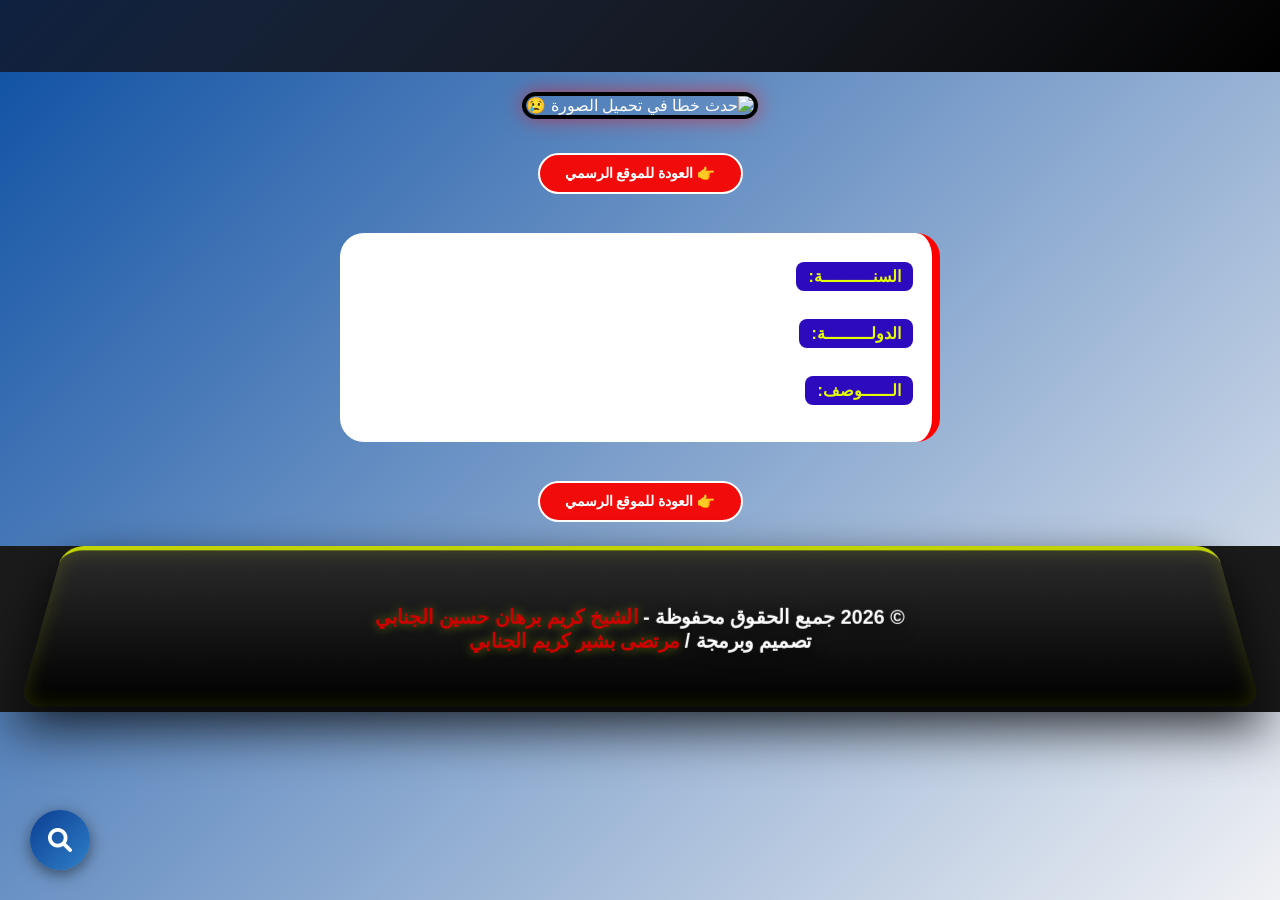
==== commit 0fbee586: "updet" ====
--- a/kbh_page2.html
+++ b/kbh_page2.html
@@ -179,10 +179,7 @@
   </div>
 
 </header>
-<div class="lang-switch">
-  <button onclick="setLang('ar')" class="lang-btn">عربي</button>
-  <button onclick="setLang('en')" class="lang-btn">English</button>
-</div>
+
 
     <div class="image-container">
         <img id="main-img" src="" alt="حدث خطا في تحميل الصورة 😢">   
--- a/style.css
+++ b/style.css
@@ -6,7 +6,7 @@
       margin: 0;
       padding: 0;
       font-family: 'Segoe UI', Tahoma, Geneva, Verdana, sans-serif ;
-      background: #dddbc3;
+      background: linear-gradient(135deg, #0b4ea2, #f0f1f4);
       overflow-x: hidden;
       width: 100%;
     position: relative;
@@ -19,85 +19,263 @@
     }
 
   
-.lang-btn {
-  z-index: 9999;
-  cursor: pointer;
-  color: #eeff00; /* لون أصفر ذهبي */
-    text-decoration: none;
-    font-size: 1.05rem;
-    font-weight: 500;
-    padding: 5px 10px;
-    border-radius: 15px;
-    background: linear-gradient(135deg, #e7140dca, #1a8c7f);
-    transition: all 0.3s ease;
-}
-.lang-btn:hover {
-    color: #ff0000; /* يتغير اللون للأصفر الذهبي */
-    transform: translateY(-2px);
-}
-  /* تنسيق الهيدر بالكامل */
+/* =========================================
+   الهيدر الرئيسي - تصميم أزرق حكومي فاخر
+   ========================================= */
+
 .main-header {
-  
-    background: linear-gradient(135deg, #943a0d, #00000033);
-    box-shadow: 0 4px 15px rgba(0, 0, 0, 0.3);
-    position: sticky; /* يجعله مثبتاً بالأعلى عند التمرير */
-    position:-webkit-sticky; /* مهم لبعض أجهزة الموبايل */
+    background:
+        linear-gradient(135deg, #062b63 0%, #0a428f 50%, #062b63 100%);
+
+    position: sticky;
+    position: -webkit-sticky;
     top: 0;
     z-index: 1000;
-    border-bottom: 3px solid #943a0d; /* خط ذهبي رفيع لإضافة فخامة */
-}
-/* هذا يتفعل عند التثبيت */
+
+    padding: 12px 20px;
+
+    border-bottom: 1px solid rgba(255, 255, 255, 0.15);
+
+    box-shadow:
+        0 8px 30px rgba(0, 20, 55, 0.35),
+        inset 0 -1px 0 rgba(255, 255, 255, 0.08);
+
+    backdrop-filter: blur(12px);
+    -webkit-backdrop-filter: blur(12px);
+}
+
+
+/* =========================================
+   عند تثبيت الهيدر
+   ========================================= */
+
 .main-header.fixed {
     position: fixed;
     top: 0;
     left: 0;
     width: 100%;
 }
+
+/* =========================================
+   الحاوية
+   ========================================= */
+
 .header-container {
-
-    max-width: 100%;
+    max-width: 1400px;
     margin: 0 auto;
+
     overflow: visible;
+
     display: flex;
-    flex-direction: column; /* جعل العناصر فوق بعضها (الاسم ثم الروابط) */
-    align-items: center;    /* توسيط كل شيء */
-}
+    flex-direction: column;
+    align-items: center;
+}
+
 /* سيتم تطبيق الإزاحة على أي عنصر يتم الانتقال إليه عبر رابط داخلي */
 [id] {
     scroll-margin-top: 140px;
 }
 
-
-/* تنسيق شريط الانتقالات */
+/* =========================================
+   شريط التنقل
+   ========================================= */
+
 .navbar {
     display: flex;
     justify-content: center;
-    text-align: center;
-    gap: 15px;
-    margin: 1rem;
-    padding: 1px;
-    flex-wrap:wrap;
-}
+    align-items: center;
+
+    gap: 10px;
+
+    margin: 0;
+    padding: 4px;
+
+    flex-wrap: wrap;
+
+    direction: rtl;
+}
+
+
+/* =========================================
+   أزرار القائمة
+   ========================================= */
 
 .navbar a {
-    color: #eeff00; /* لون أصفر ذهبي */
+    position: relative;
+
+    color: #f5f3f1;
+
     text-decoration: none;
-    font-size: clamp(0.8rem, 3vw, 1.05rem); /* صغير في الموبايل وكبير بالحاسوب */
-    font-weight: 500;
-    padding: 5px 10px;
-    border-radius: 15px;
-    background: linear-gradient(135deg, #e7140dca, #1a8c7f);
-    transition: all 0.3s ease;
+
+    font-size: clamp(0.85rem, 2vw, 1.05rem);
+
+    font-weight: 600;
+
+    padding: 11px 18px;
+
+    border-radius: 14px;
+
+    background:
+        linear-gradient(
+            135deg,
+            rgba(255, 255, 255, 0.13),
+            rgba(255, 255, 255, 0.05)
+        );
+
+    border: 1px solid rgba(255, 255, 255, 0.14);
+
+    box-shadow:
+        0 4px 12px rgba(0, 20, 60, 0.22),
+        inset 0 1px 0 rgba(255, 255, 255, 0.12);
+
+    transition:
+        all 0.3s ease;
+
     white-space: nowrap;
+
     flex-shrink: 0;
-}
-
-/* تأثير عند تمرير الماوس فوق الروابط */
+
+    overflow: hidden;
+}
+
+
+/* =========================================
+   خط مضيء أسفل الزر
+   ========================================= */
+
+.navbar a::after {
+    content: "";
+
+    position: absolute;
+
+    bottom: 0;
+    right: 50%;
+
+    width: 0;
+    height: 3px;
+
+    border-radius: 10px;
+
+    background: linear-gradient(
+        90deg,
+        #ffffff,
+        #8fd8ff,
+        #ffffff
+    );
+
+    transform: translateX(50%);
+
+    transition: width 0.3s ease;
+}
+
+
+/* =========================================
+   تأثير الماوس
+   ========================================= */
+
 .navbar a:hover {
-    color: #ff0000; /* يتغير اللون للأصفر الذهبي */
-    transform: translateY(-2px);
-}
-
+    color: #ffffff;
+
+    background:
+        linear-gradient(
+            135deg,
+            #1261b3,
+            #1976d2
+        );
+
+    border-color: rgba(255, 255, 255, 0.35);
+
+    transform: translateY(-4px);
+
+    box-shadow:
+        0 8px 20px rgba(0, 30, 80, 0.35),
+        0 0 15px rgba(80, 170, 255, 0.18);
+
+    text-shadow:
+        0 1px 5px rgba(0, 0, 0, 0.25);
+}
+
+
+.navbar a:hover::after {
+    width: 70%;
+}
+
+
+/* =========================================
+   تأثير الضغط
+   ========================================= */
+
+.navbar a:active {
+    transform: translateY(-1px) scale(0.97);
+}
+
+
+/* =========================================
+   تمييز الزر عند التركيز
+   ========================================= */
+
+.navbar a:focus-visible {
+    outline: none;
+
+    border-color: #8fd8ff;
+
+    box-shadow:
+        0 0 0 3px rgba(143, 216, 255, 0.20),
+        0 8px 20px rgba(0, 30, 80, 0.30);
+}
+
+
+/* =========================================
+   الموبايل
+   ========================================= */
+
+@media (max-width: 768px) {
+
+    .main-header {
+        padding: 9px 8px;
+    }
+
+    .navbar {
+        gap: 7px;
+
+        margin: 0;
+        padding: 2px;
+
+        justify-content: center;
+    }
+
+    .navbar a {
+        font-size: 0.82rem;
+
+        padding: 9px 12px;
+
+        border-radius: 12px;
+    }
+}
+
+
+/* =========================================
+   الشاشات الصغيرة جداً
+   ========================================= */
+
+@media (max-width: 480px) {
+
+    .main-header {
+        padding: 8px 5px;
+    }
+
+    .navbar {
+        gap: 5px;
+    }
+
+    .navbar a {
+        font-size: 0.76rem;
+
+        padding: 8px 10px;
+
+        border-radius: 10px;
+    }
+}
 
 
 /* كلاس مساعد لإضافة نعومة عند الضغط على الأزرار فقط */
@@ -206,7 +384,7 @@
     width: 100%;
     overflow: hidden;
     position: relative;
-    background: #dddbc3;
+    background: #eef4fb;
     direction:ltr; /* لتسهيل حسابات الاتجاه يمين/يسار */
 }
 
@@ -255,12 +433,12 @@
     text-decoration: none;
     font-weight: bold;
     font-size: 1.1em;
-    color: #f80d0d;
+    color: #1565c0;
     /* يضمن بقاء النص في الأسفل دائماً */
 }
 .card_count:hover {
     transform: translateY(-10px);
-    border-color: #c2d400;
+    border-color: #2f80c9;
     box-shadow: 0 8px 16px rgba(0,0,0,0.2);
 }
 
@@ -297,7 +475,7 @@
 
     .card_title {
       margin: 10px;
-      background: linear-gradient(135deg, #0d0de7ca, #943a0d);
+      background: linear-gradient(135deg, #0b4ea2, #071f3a);
       color: #ffffff;
       text-align: center;
       padding: 20px;
@@ -307,14 +485,14 @@
     }
     .card h3 {
       margin-top: 0;
-      color: #1e90ff;
+      color: #1976d2;
     }
 
     .pdf-link {
       display: inline-block;
       margin-top: 10px;
       padding: 8px 14px;
-      background: #1e90ff;
+      background: #1976d2;
       color: rgb(255, 255, 255);
       border-radius: 6px;
       text-decoration: none;
@@ -322,7 +500,7 @@
     }
 
     .pdf-link:hover {
-      background: #0a3d62;
+      background: #073b78;
     }
 
     /*   nashd    */
@@ -339,15 +517,15 @@
     }
     .card_nashd h3 {
       margin-top: 0;
-      color: rgb(26, 140, 127);
+      color: rgb(30, 111, 185);
     }
         .card_nashd p {
       text-align: justify;
     }
 
     .card_title_nashd {
-      background: linear-gradient(135deg, #0d0de7ca, #1a8c7f);
-      color: #f0f0f0;
+      background: linear-gradient(135deg, #0b4ea2, #071f3a);
+      color: #f5f9ff;
       text-align: center;
       padding: 20px;
       border-radius: 12px;
@@ -358,14 +536,14 @@
       display: inline-block;
       margin-top: auto;
       padding: 8px 14px;
-      background: rgb(26, 140, 127);
+      background: rgb(30, 111, 185);
       color: rgb(255, 255, 255);
       border-radius: 6px;
       text-decoration: none;
       font-size: 14px;
     }
     .nashd-link:hover {
-      background: rgb(12, 65, 59);
+      background: rgb(11, 61, 145);
     }
 
     /*   tahkem    */
@@ -382,15 +560,15 @@
     }
     .card_tahkem h3 {
       margin-top: 0;
-      color: rgb(155, 47, 47);
+      color: rgb(21, 101, 192);
     }
     .card_tahkem p {
       text-align: justify;
     }
 
     .card_title_tahkem {
-      background: linear-gradient(135deg, #0d0de7ca, #9b2f2f);
-      color: #f0f0f0;
+      background: linear-gradient(135deg, #0b4ea2, #071f3a);
+      color: #f5f9ff;
       text-align: center;
       padding: 20px;
       border-radius: 12px;
@@ -401,14 +579,14 @@
       display: inline-block;
       margin-top: auto;
       padding: 8px 14px;
-      background: rgb(155, 47, 47);
+      background: rgb(21, 101, 192);
       color: rgb(255, 255, 255);
       border-radius: 6px;
       text-decoration: none;
       font-size: 14px;
     }
     .tahkem-link:hover {
-      background: rgb(72, 25, 25);
+      background: rgb(7, 59, 120);
     }
 
     /*   ahdeth    */
@@ -425,13 +603,13 @@
     }
     .card_ahdeth h3 {
       margin-top: 0;
-      color: #ff1e1e;
+      color: #1565c0;
     }
     .card_ahdeth p {
       text-align: justify;
     }
     .card_title_ahdeth {
-      background: linear-gradient(135deg, #0d0de7ca, #ff1e1e);
+      background: linear-gradient(135deg, #0b4ea2, #071f3a);
       color: #ffffff;
       text-align: center;
       padding: 20px;
@@ -443,14 +621,14 @@
       display: inline-block;
       margin-top: auto;
       padding: 8px 14px;
-      background: #ff1e1e;
+      background: #1565c0;
       color: rgb(255, 255, 255);
       border-radius: 6px;
       text-decoration: none;
       font-size: 14px;
     }
     .ahdeth-link:hover {
-      background: #7b1313;
+      background: #073b78;
 
     }
     
@@ -458,7 +636,7 @@
     /*  tawasil  */
 
     .card_tawasil_title {
-      background: linear-gradient(135deg, #0d0de7, #000000);
+      background: linear-gradient(135deg, #0b4ea2, #071f3a);
       color: #ffffff;
       text-align: center;
       padding: 20px;
@@ -470,7 +648,7 @@
 .card_tawasil {
     max-width: 800px;
     margin: 0 auto;
-    background: linear-gradient(145deg, #1a1a1a, #000000); /* تدرج أسود فخم */
+    background: linear-gradient(145deg, #12345b, #071f3a); /* تدرج أزرق حكومي فخم */
     color: #ffffff;
     padding: 30px;
     border-radius: 20px;
@@ -501,12 +679,12 @@
     margin: 0;
     font-size: 1.1rem;
     font-weight: 500;
-    color: #e0e0e0;
+    color: #e7f2ff;
 }
 
 /* تنسيق الزر (الذي كان pdf-link) ليكون مميزاً */
 .pdf-link {
-    background: linear-gradient(45deg, #00bcd4, #2e0abf);
+    background: linear-gradient(45deg, #2196d3, #0b4ea2);
     color: white;
     text-decoration: none;
     padding: 8px 20px;
@@ -530,7 +708,7 @@
 footer {
     position: relative;
     padding: 60px 20px;
-    background: #1a1a1a;
+    background: #12345b;
     text-align: center;
     /* تهيئة المنظور الـ 3D */
     perspective: 1000px; 
@@ -544,11 +722,11 @@
     left: 5%;
     width: 90%;
     height: 100%;
-    background: linear-gradient(to bottom, #2c2c2c, #000000);
+    background: linear-gradient(to bottom, #164d80, #071f3a);
     /* إمالة الخلفية لتبدو كقاعدة 3D */
     transform: rotateX(25deg);
     transform-origin: top;
-    border-top: 5px solid #c2d400;
+    border-top: 5px solid #2f80c9;
     box-shadow: 0 20px 50px rgba(0,0,0,0.8), 
                 inset 0 0 20px rgba(194, 212, 0, 0.2);
     border-radius: 20px;
@@ -568,7 +746,7 @@
 }
 
 footer p span {
-    color: #00d9ff;
+    color: #8fd8ff;
     text-shadow: 0 0 10px rgb(212, 0, 0);
 }
 
@@ -576,7 +754,7 @@
 footer:hover::before {
     transform: rotateX(15deg); /* ينخفض قليلاً عند اللمس */
     transition: 0.6s cubic-bezier(0.4, 0, 0.2, 1);
-    border-top-color: #f80d0d;
+    border-top-color: #1565c0;
 }
 
 footer:hover p {
@@ -596,7 +774,7 @@
 }
 
 .search-floating-btn {
-    background: linear-gradient(135deg, #943a0d, #d4a017);
+    background: linear-gradient(135deg, #0b3d91, #2f80c9);
     color: white;
     width: 60px;
     height: 60px;
@@ -615,7 +793,7 @@
     padding: 10px;
     border-radius: 10px;
     box-shadow: 0 4px 15px rgba(0,0,0,0.3);
-    border: 2px solid #943a0d;
+    border: 2px solid #0b3d91;
     flex-direction: row;
     gap: 5px;
 }
